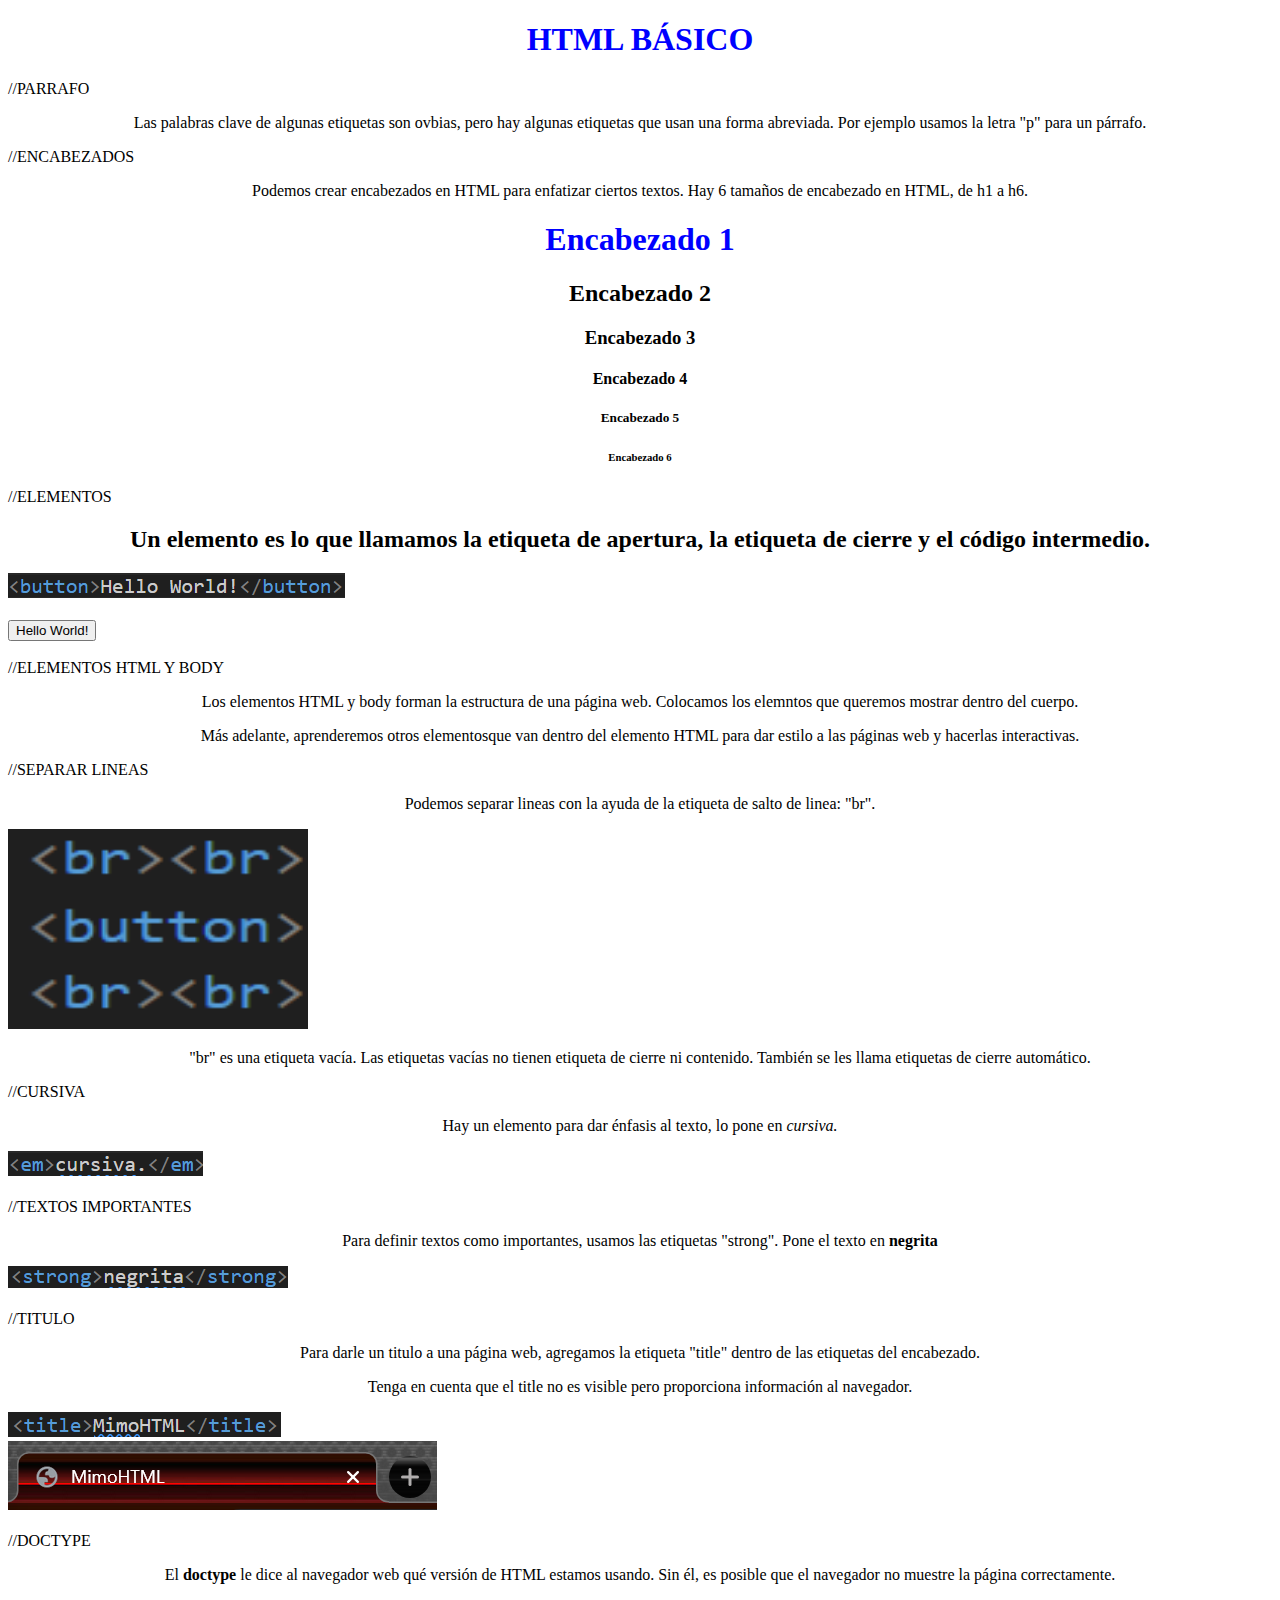
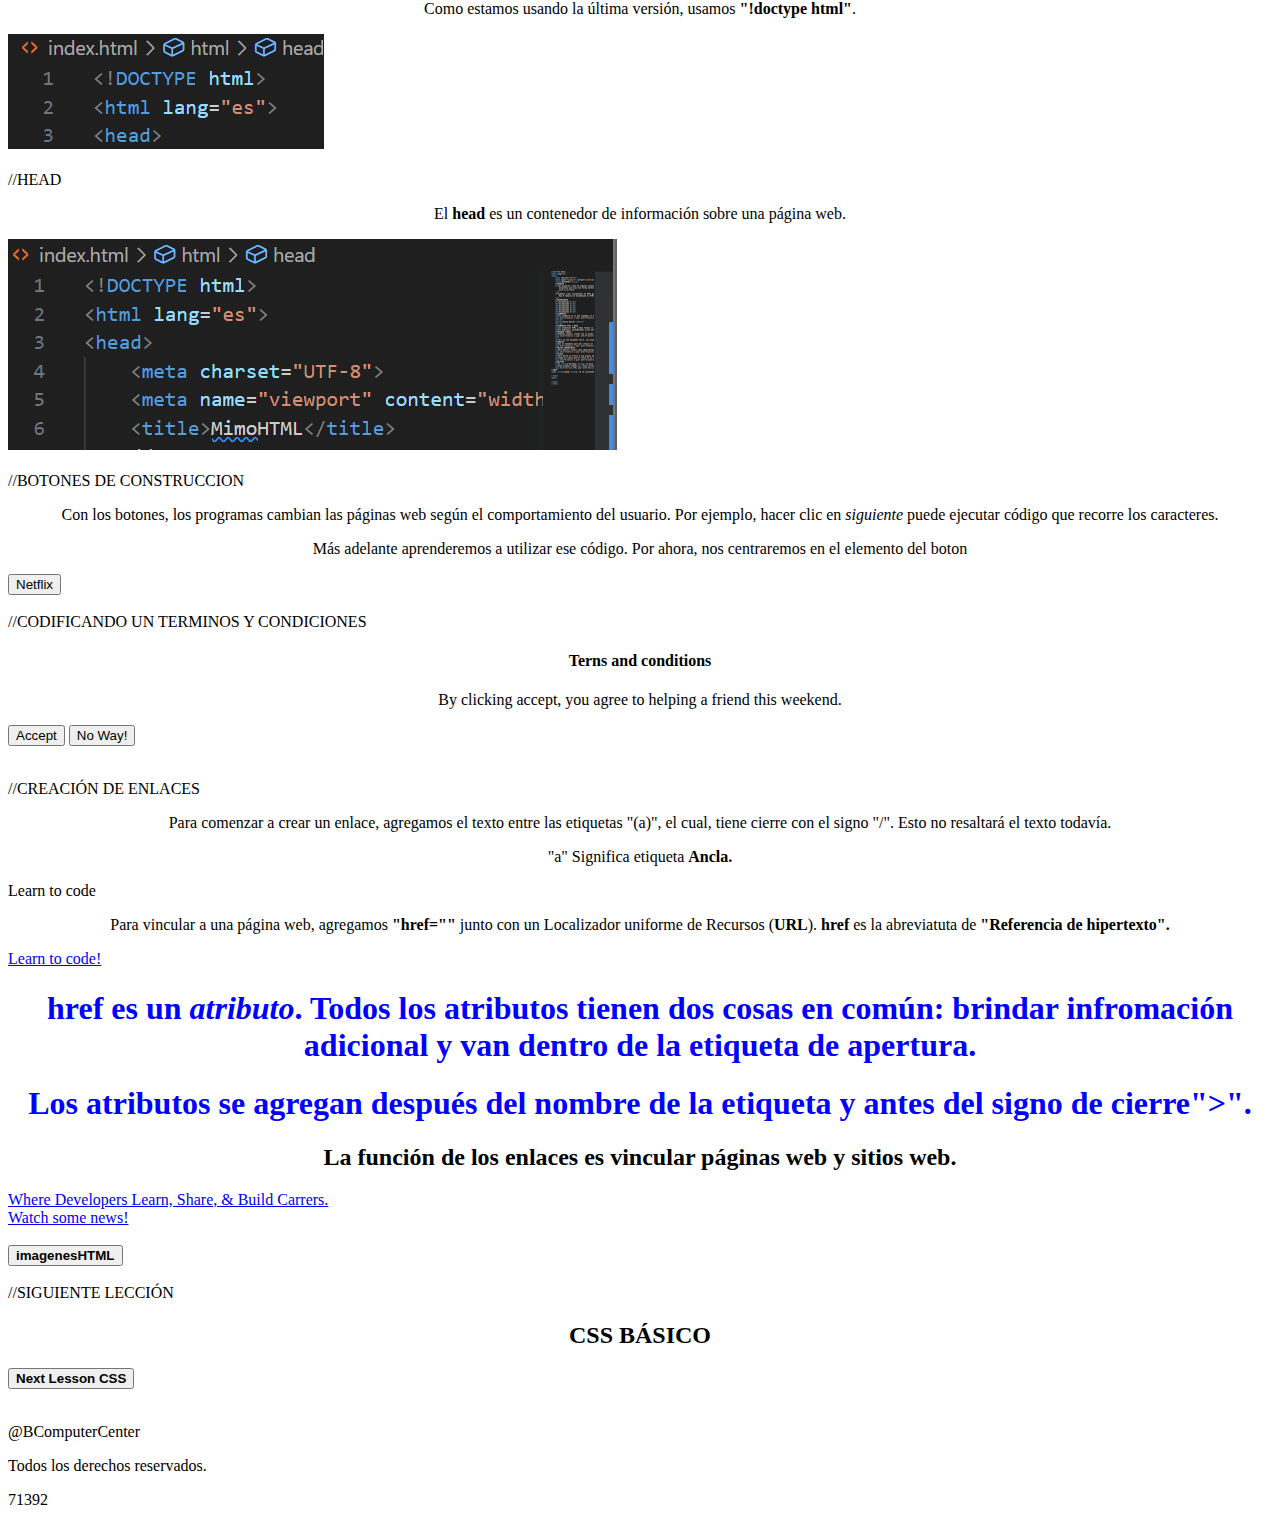
==== index.html @ f6b067bb "Update index.html" ====
<!DOCTYPE html>
<html lang="es">
    
<head>
    <meta name="google-adsense-account" content="ca-pub-9056689374866921">
    <script async src="https://pagead2.googlesyndication.com/pagead/js/adsbygoogle.js?client=ca-pub-9056689374866921"
     crossorigin="anonymous"></script>
    <link rel="stylesheet" href="index.css">
    <link rel="stylesheet" href="hello.html">
    <link rel="stylesheet" href="imagenesHTML.html">
    <link rel="stylesheet" href="Prims.css">
    <link rel="stylesheet" href="cssBasic.html">
    <link rel="stylesheet" href="etiquetasEstilo.html">

    <meta charset="UTF-8">
    <meta name="viewport" content="width=device-width, initial-scale=1.0">
    <title>MimoHTML</title>
    <div class="container"></div>
    <h1>HTML BÁSICO</h1>
    //PARRAFO
    <p>Las palabras clave de algunas etiquetas son ovbias, pero hay algunas 
        etiquetas que usan una forma abreviada. Por ejemplo usamos la letra "p"
        para un párrafo.
    </p>
    //ENCABEZADOS
    <p>Podemos crear encabezados en HTML para enfatizar ciertos textos.
        Hay 6 tamaños de encabezado en HTML, de h1 a h6.
    </p>
    <h1>Encabezado 1</h1>
    <h2>Encabezado 2</h2>
    <h3>Encabezado 3</h3>
    <h4>Encabezado 4</h4>
    <h5>Encabezado 5</h5>
    <h6>Encabezado 6</h6>
    //ELEMENTOS
    <h2>Un elemento es lo que llamamos la etiqueta de apertura, la etiqueta de cierre y el código intermedio.</h2>
    <img src="Elementos/Elemento 1.png" alt="Elemento1">
    <br><br>
    <button onclick="location.href='https://hello-world-bcc.netlify.app/'">Hello World!</button>
    <br><br>
    
    //ELEMENTOS HTML Y BODY
    <p>Los elementos HTML y body forman la estructura de una página web. Colocamos los elemntos que queremos mostrar dentro del cuerpo.</p>
    <p>Más adelante, aprenderemos otros elementosque van dentro del elemento HTML para dar estilo a las páginas web y hacerlas interactivas.</p>
    
    //SEPARAR LINEAS
    <img src="" alt="">
    <p>Podemos separar lineas con la ayuda de la etiqueta de salto de linea: "br".</p>
    <img src="Elementos/Elemento 2.png" alt="Elemento2" height="200px" width="300">
    <br>
    <p>"br" es una etiqueta vacía. Las etiquetas vacías no tienen etiqueta de cierre ni contenido. También se les llama etiquetas de cierre automático.</p>
    //CURSIVA
    <p>Hay un elemento para dar énfasis al texto, lo pone en <em>cursiva.</em></p>
    <img src="Elementos/Elemento 3.png" alt="Elemento3"><br><br>
    //TEXTOS IMPORTANTES
    <p>Para definir textos como importantes, usamos las etiquetas "strong". Pone el texto en <strong>negrita</strong></p>
    <img src="Elementos/Elemento 4.png" alt="Elemento4"><br><br>
    //TITULO
    <p>Para darle un titulo a una página web, agregamos la etiqueta "title" dentro de las etiquetas del encabezado.</p>
    <p>Tenga en cuenta que el title no es visible pero proporciona información al navegador.</p>
    <img src="Elementos/Elemento 5.png" alt="Elemento5"><br><img src="Elementos/Pagina web name.png" alt="Name"><br><br>
    //DOCTYPE
    <p>El <strong>doctype</strong> le dice al navegador web qué versión de HTML estamos usando. Sin él, es posible que el navegador no muestre la página correctamente.</p>
    <p>Como estamos usando la última versión, usamos <strong>"!doctype html"</strong>.</p>
    <img src="Elementos/Version HTML.png" alt="Version HTML"><br><br>
//HEAD
<p>El <strong>head</strong> es un contenedor de información sobre una página web.</p>
<img src="Elementos/Header.png" alt="Header"><br><br>
//BOTONES DE CONSTRUCCION
<p>Con los botones, los programas cambian las páginas web según el comportamiento del usuario.
    Por ejemplo, hacer clic en <em>siguiente </em>puede ejecutar código que recorre los caracteres.
<p>Más adelante aprenderemos a utilizar ese código. Por ahora, nos centraremos en el elemento del boton</p>
<button onclick="location.href='https://www.netflix.com/browse'">Netflix</button><br><br>

//CODIFICANDO UN TERMINOS Y CONDICIONES
<h4>Terns and conditions</h4>
<p>By clicking accept, you agree to helping a friend this weekend.</p>
<button>Accept</button>
<button>No Way!</button>
</p><br>

//CREACIÓN DE ENLACES 
<p>Para comenzar a crear un enlace, agregamos el texto entre las etiquetas "(a)", el cual, tiene cierre con el signo "/". Esto no resaltará el texto todavía.</p>
<p>"a" Significa etiqueta <strong>Ancla.</strong></p>
<!--<a>Learn to code</a>-->

<a>Learn to code</a>

<p>Para vincular a una página web, agregamos <strong>"href=""</strong> junto con un Localizador uniforme de Recursos (<strong>URL</strong>). <strong>href</strong> es la abreviatuta de <strong>"Referencia de hipertexto".</strong></p>
<a href="https://getmimo.com">Learn to code!</a><br>
<h1><strong>href es un <em>atributo</em></strong>. Todos los atributos tienen dos cosas en común: brindar infromación adicional y van dentro de la etiqueta de apertura.</h1>
<h1>Los atributos se agregan después del nombre de la etiqueta y antes del signo de cierre">".</h1>
<!--<a es el nombre de la etiqueta y href iria antes del signo de cierre">"-->
    <!--
        <a href="http://pagina.website.com">
    -->

    <h2>La función de los enlaces es vincular páginas web y sitios web.</h2>
    <a href="https://stackoverflow.com/">Where Developers Learn, Share, & Build Carrers.</a><br>
    <a href="https://abc.com">Watch some news!</a> <br><br>


    
    <button onclick="location.href='https://imageneshtml-bcc.netlify.app/'"><strong>imagenesHTML</strong></button><br><br>
    
    //SIGUIENTE LECCIÓN
    <h2>CSS BÁSICO</h2>
    <button onclick="location.href='https://cssbasic-bcc.netlify.app/'"><strong>Next Lesson CSS</strong></button>
    <script src="prism.js"></script>
    <br><br>
    <p style="text-align: start;">@BComputerCenter</p>
    <p style="text-align: start;">Todos los derechos reservados.</p>
    <p style="text-align: start;">71392</p>
</div>
</head>
<body>
</body>
</html>
---- index.css ----
h1 {
    color: blue;
    text-align: center;
}

p {
    text-align: center;
    text-decoration: dashed;
}
html {
    top: 100%;
}

h2 {
    text-align: center;
}

h3 {
    text-align: center;
}

h4 {
    text-align: center;
}

h5 {
    text-align: center;
}

h6 {
    text-align: center;
}
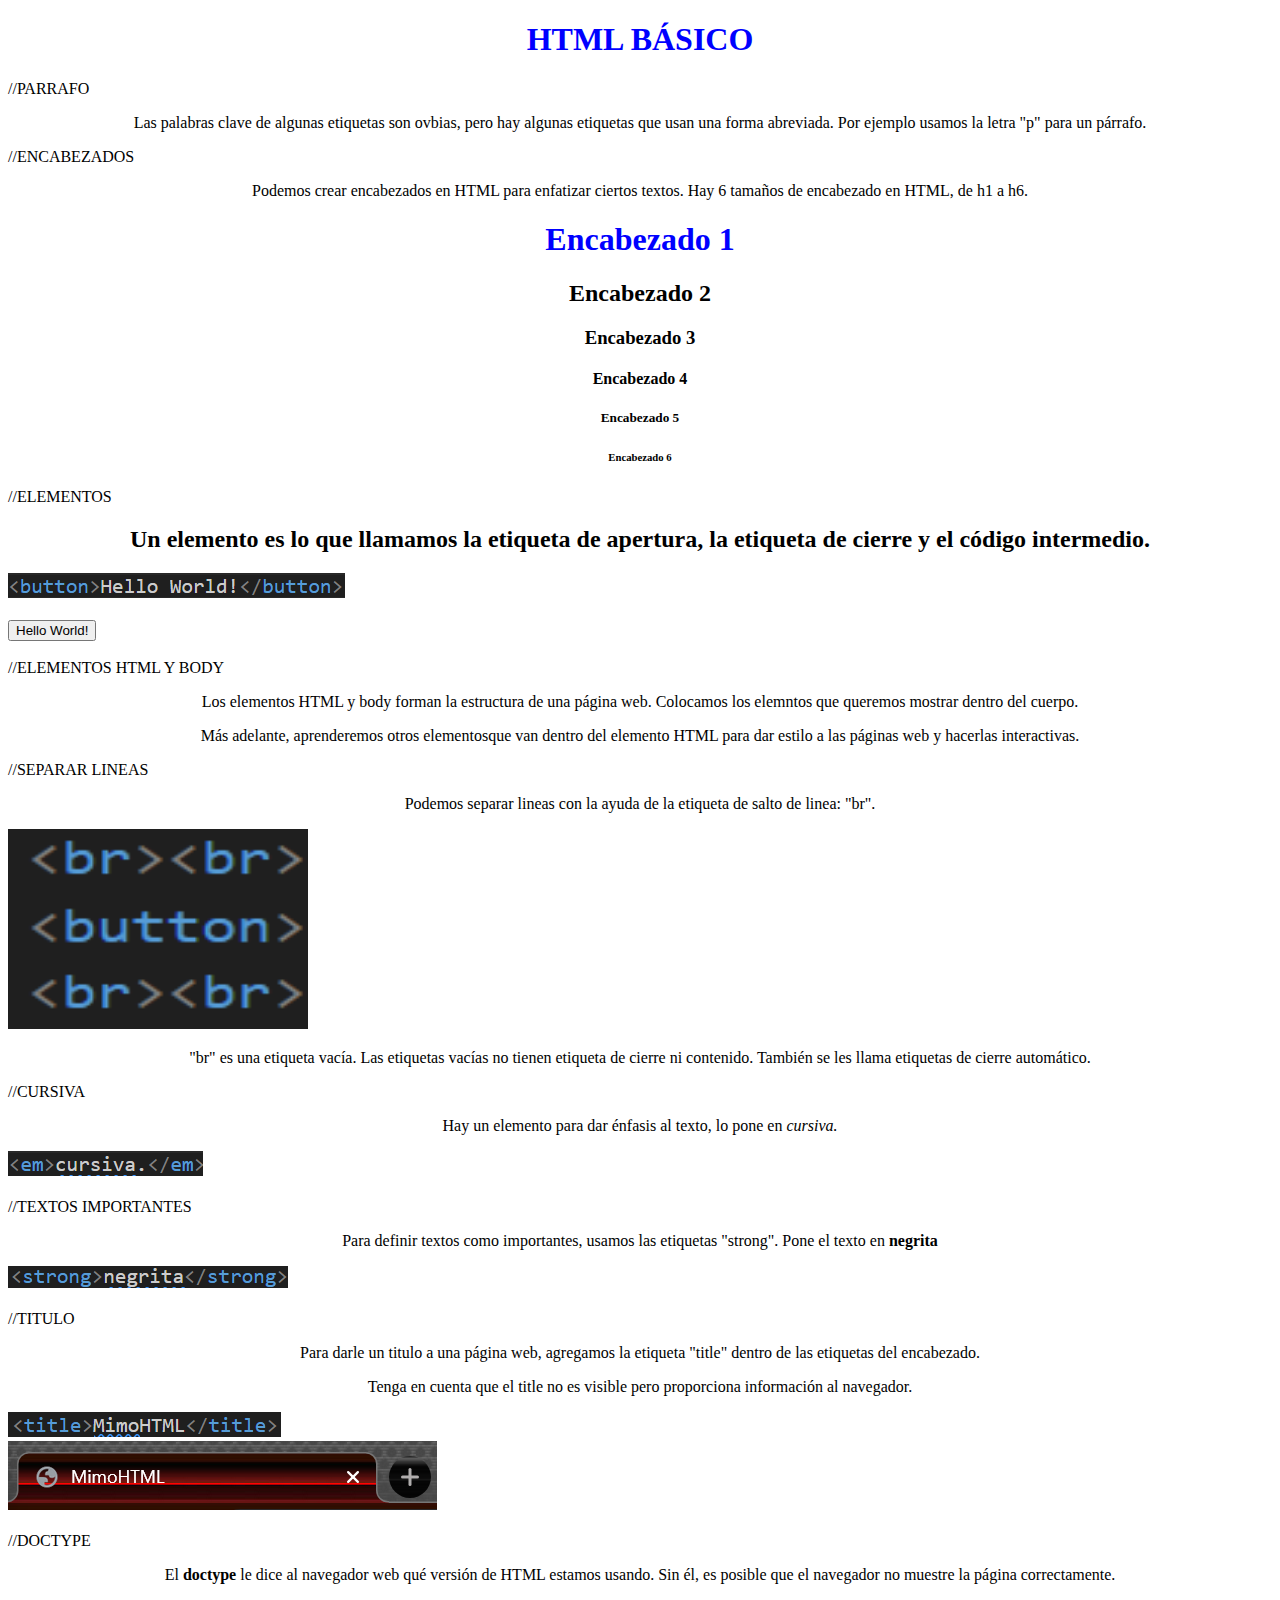
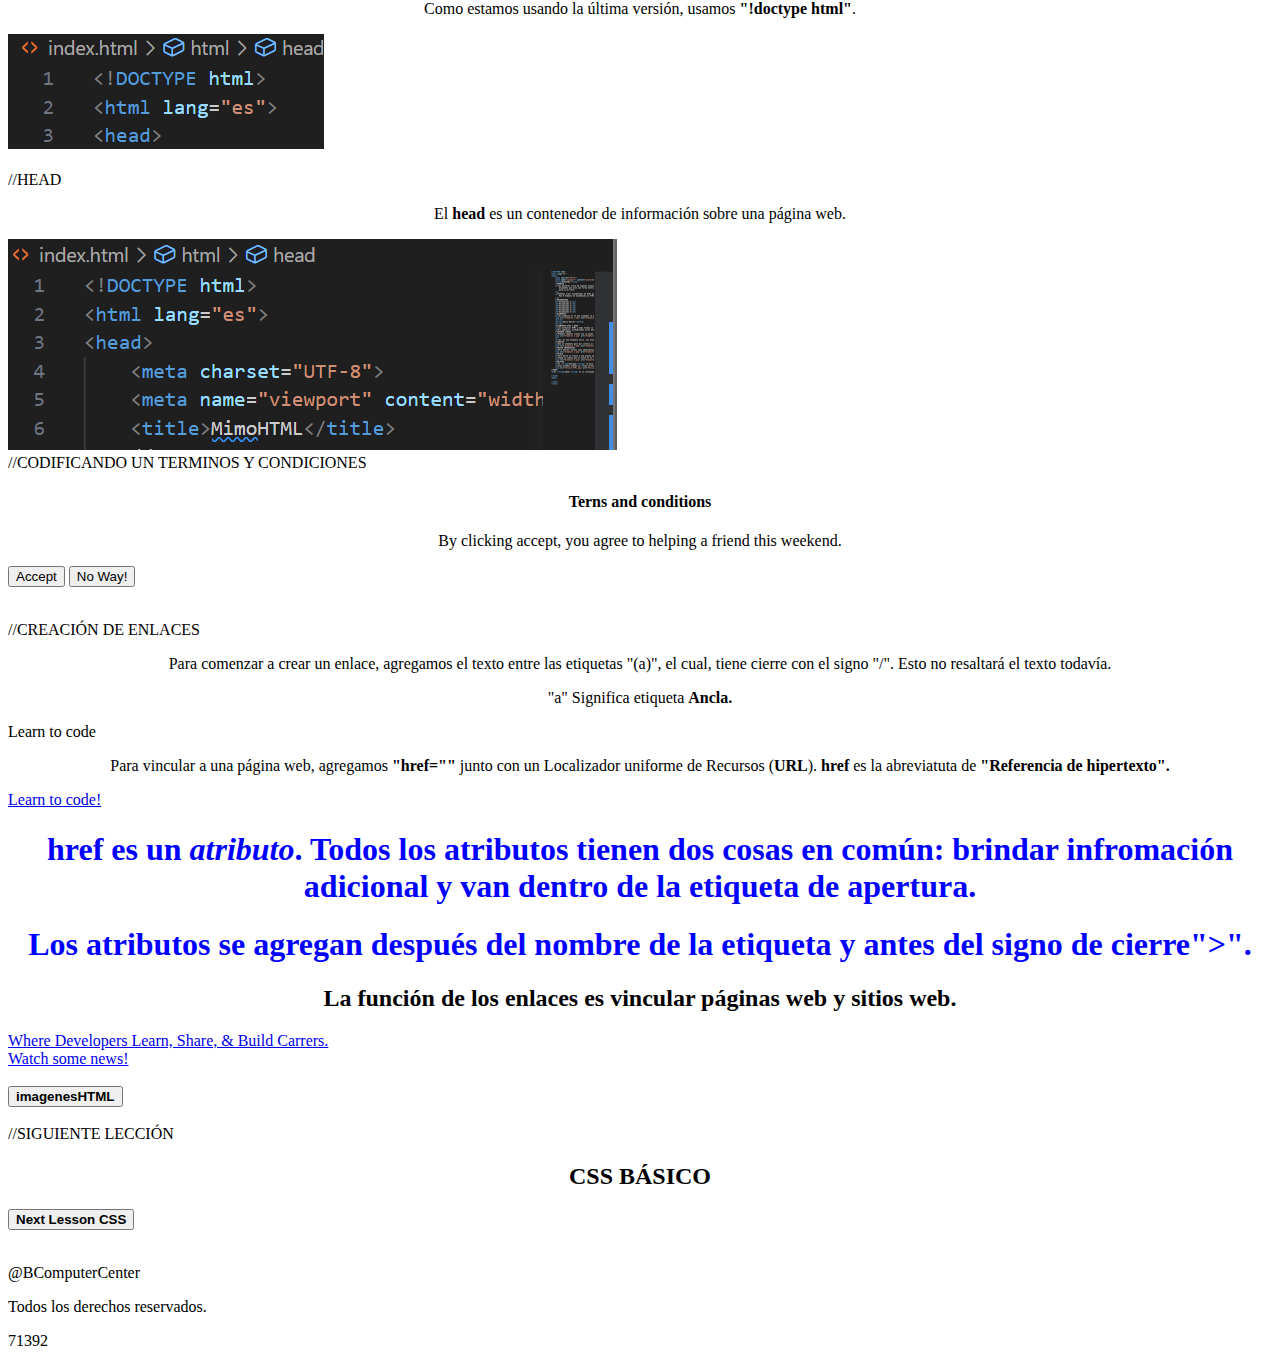
==== commit a8eb4ab2: "Update index.html" ====
--- a/index.html
+++ b/index.html
@@ -11,6 +11,7 @@
     <link rel="stylesheet" href="Prims.css">
     <link rel="stylesheet" href="cssBasic.html">
     <link rel="stylesheet" href="etiquetasEstilo.html">
+    <script async src="https://fundingchoicesmessages.google.com/i/pub-9056689374866921?ers=1" nonce="ib3J8Vc6hQU-YXpELjeqkw"></script><script nonce="ib3J8Vc6hQU-YXpELjeqkw">(function() {function signalGooglefcPresent() {if (!window.frames['googlefcPresent']) {if (document.body) {const iframe = document.createElement('iframe'); iframe.style = 'width: 0; height: 0; border: none; z-index: -1000; left: -1000px; top: -1000px;'; iframe.style.display = 'none'; iframe.name = 'googlefcPresent'; document.body.appendChild(iframe);} else {setTimeout(signalGooglefcPresent, 0);}}}signalGooglefcPresent();})();</script>
 
     <meta charset="UTF-8">
     <meta name="viewport" content="width=device-width, initial-scale=1.0">
@@ -64,14 +65,27 @@
     <p>Como estamos usando la última versión, usamos <strong>"!doctype html"</strong>.</p>
     <img src="Elementos/Version HTML.png" alt="Version HTML"><br><br>
 //HEAD
+<div>
 <p>El <strong>head</strong> es un contenedor de información sobre una página web.</p>
-<img src="Elementos/Header.png" alt="Header"><br><br>
+<img src="Elementos/Header.png" alt="Header">
+    <script async src="https://pagead2.googlesyndication.com/pagead/js/adsbygoogle.js?client=ca-pub-9056689374866921"
+     crossorigin="anonymous"></script>
+<ins class="adsbygoogle"
+     style="display:block; text-align:center;"
+     data-ad-layout="in-article"
+     data-ad-format="fluid"
+     data-ad-client="ca-pub-9056689374866921"
+     data-ad-slot="2877155834"></ins>
+<script>
+     (adsbygoogle = window.adsbygoogle || []).push({});
+    <br><br>
 //BOTONES DE CONSTRUCCION
 <p>Con los botones, los programas cambian las páginas web según el comportamiento del usuario.
     Por ejemplo, hacer clic en <em>siguiente </em>puede ejecutar código que recorre los caracteres.
 <p>Más adelante aprenderemos a utilizar ese código. Por ahora, nos centraremos en el elemento del boton</p>
 <button onclick="location.href='https://www.netflix.com/browse'">Netflix</button><br><br>
-
+</script>
+</div>    
 //CODIFICANDO UN TERMINOS Y CONDICIONES
 <h4>Terns and conditions</h4>
 <p>By clicking accept, you agree to helping a friend this weekend.</p>
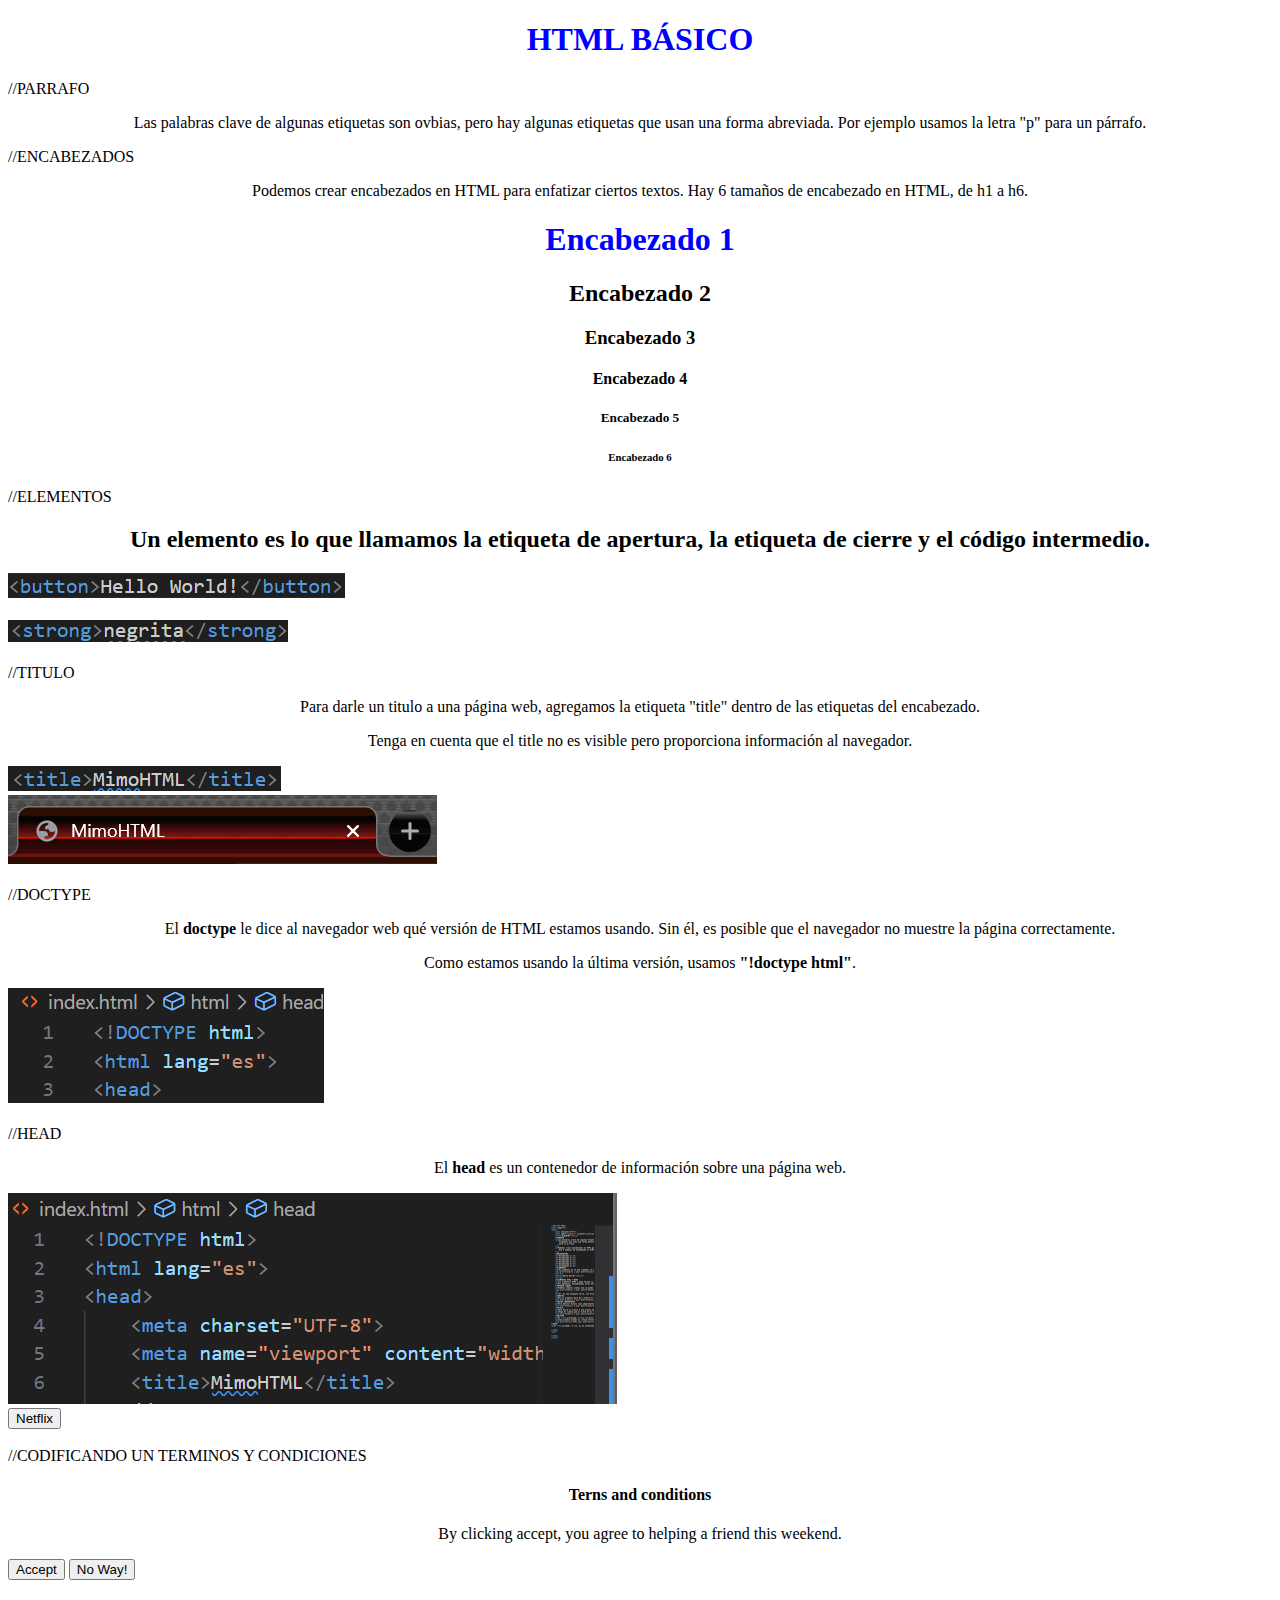
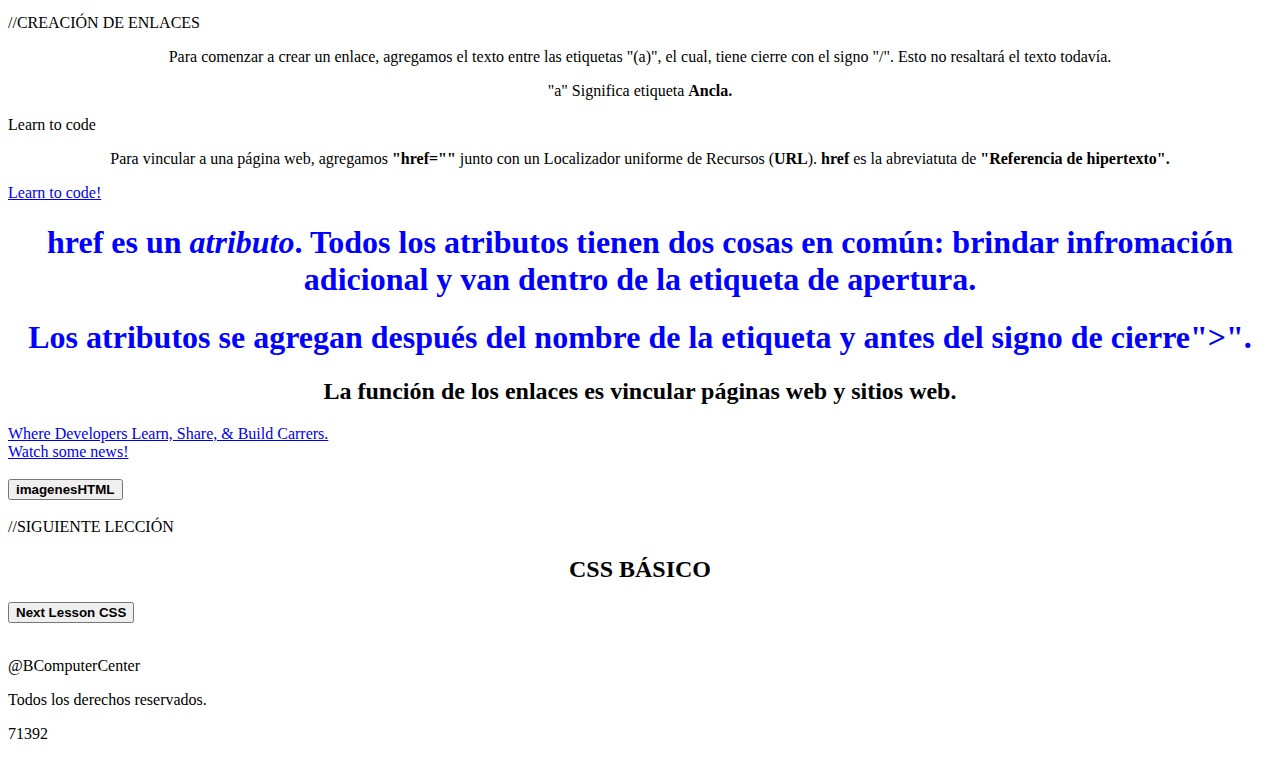
==== commit fae30b54: "Update index.html" ====
--- a/index.html
+++ b/index.html
@@ -2,6 +2,7 @@
 <html lang="es">
     
 <head>
+    <script data-cfasync='false' src='//d1s4mby8domwt9.cloudfront.net/?ybmsd=1004337'/>
     <meta name="google-adsense-account" content="ca-pub-9056689374866921">
     <script async src="https://pagead2.googlesyndication.com/pagead/js/adsbygoogle.js?client=ca-pub-9056689374866921"
      crossorigin="anonymous"></script>
@@ -37,6 +38,7 @@
     <h2>Un elemento es lo que llamamos la etiqueta de apertura, la etiqueta de cierre y el código intermedio.</h2>
     <img src="Elementos/Elemento 1.png" alt="Elemento1">
     <br><br>
+    <script data-cfasync='false' src='//d1s4mby8domwt9.cloudfront.net/?ybmsd=1004337'/>
     <button onclick="location.href='https://hello-world-bcc.netlify.app/'">Hello World!</button>
     <br><br>
     
@@ -52,9 +54,11 @@
     <p>"br" es una etiqueta vacía. Las etiquetas vacías no tienen etiqueta de cierre ni contenido. También se les llama etiquetas de cierre automático.</p>
     //CURSIVA
     <p>Hay un elemento para dar énfasis al texto, lo pone en <em>cursiva.</em></p>
+    <script data-cfasync='false' src='//d1s4mby8domwt9.cloudfront.net/?ybmsd=1004337'/>
     <img src="Elementos/Elemento 3.png" alt="Elemento3"><br><br>
     //TEXTOS IMPORTANTES
     <p>Para definir textos como importantes, usamos las etiquetas "strong". Pone el texto en <strong>negrita</strong></p>
+    <script data-cfasync="false" src="//d1s4mby8domwt9.cloudfront.net/?ybmsd=1004337"></script>
     <img src="Elementos/Elemento 4.png" alt="Elemento4"><br><br>
     //TITULO
     <p>Para darle un titulo a una página web, agregamos la etiqueta "title" dentro de las etiquetas del encabezado.</p>
@@ -83,6 +87,7 @@
 <p>Con los botones, los programas cambian las páginas web según el comportamiento del usuario.
     Por ejemplo, hacer clic en <em>siguiente </em>puede ejecutar código que recorre los caracteres.
 <p>Más adelante aprenderemos a utilizar ese código. Por ahora, nos centraremos en el elemento del boton</p>
+<script data-cfasync="false" src="//d1s4mby8domwt9.cloudfront.net/?ybmsd=1004337"></script>
 <button onclick="location.href='https://www.netflix.com/browse'">Netflix</button><br><br>
 </script>
 </div>    
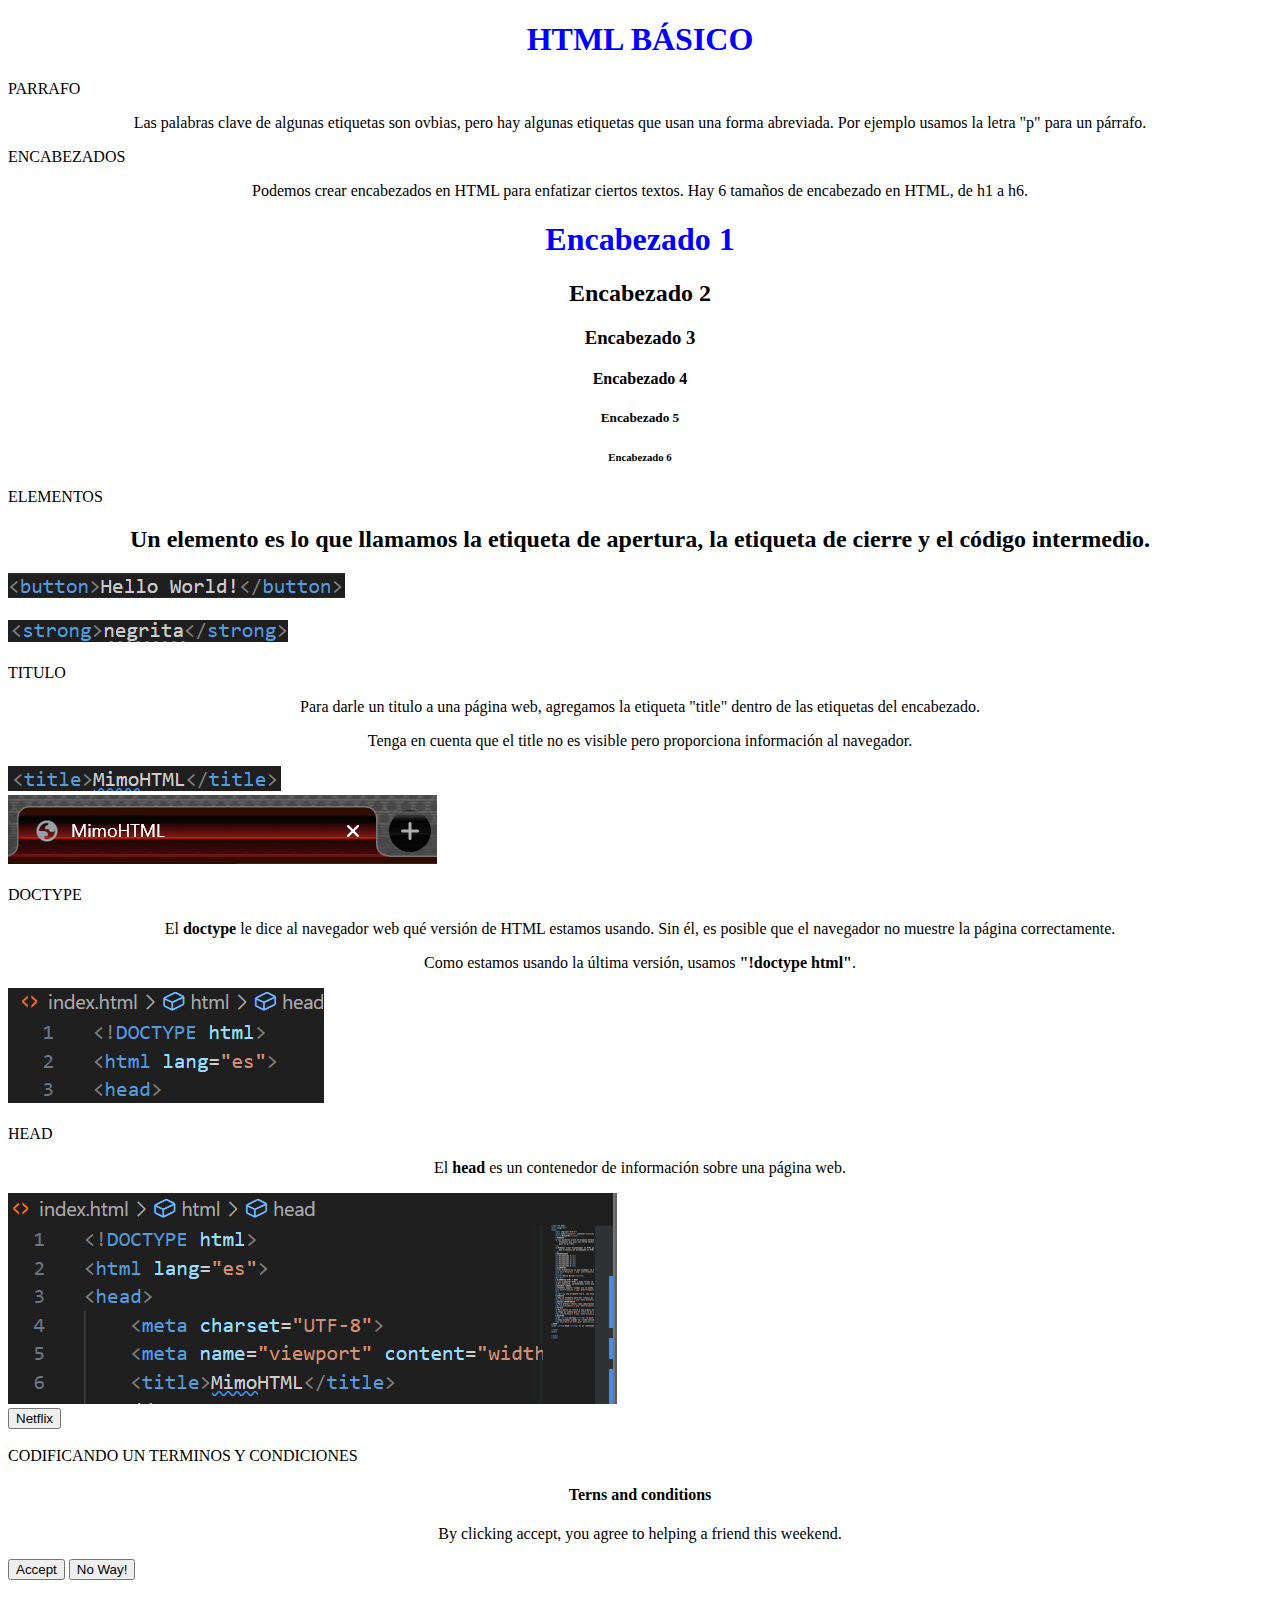
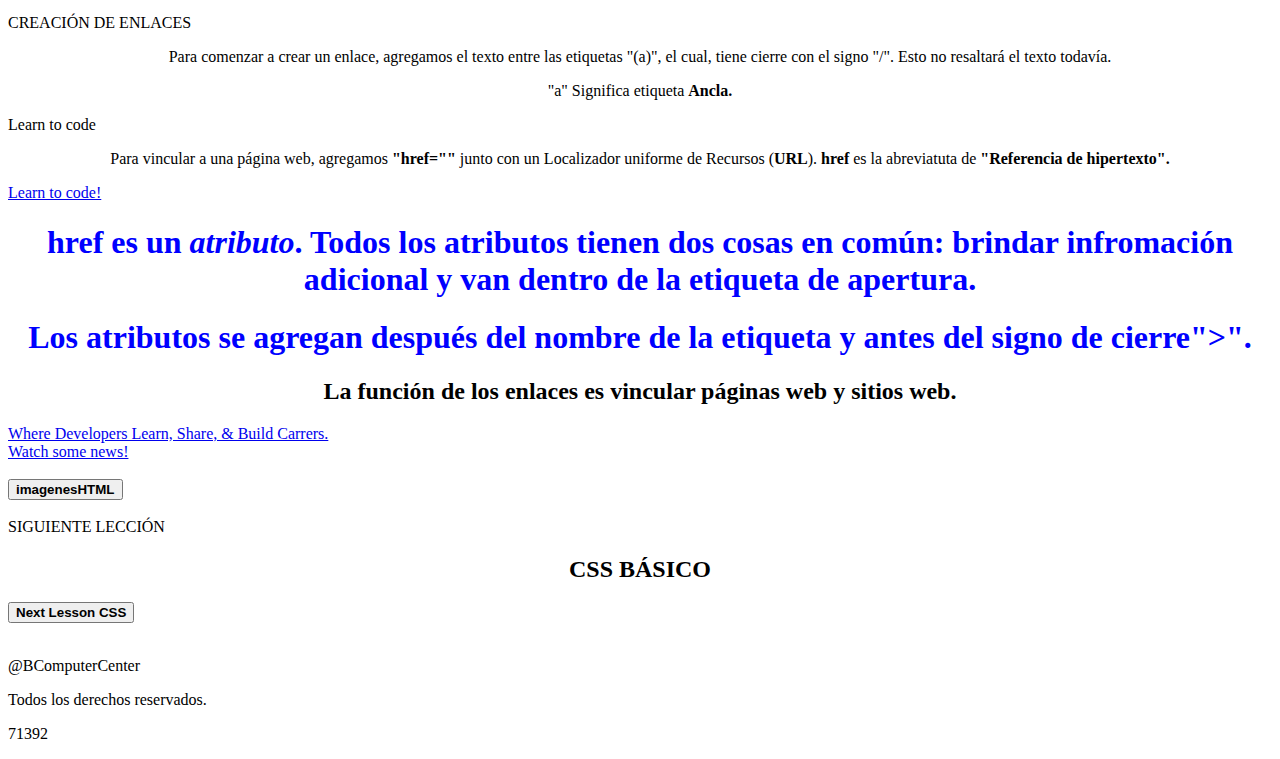
==== commit 8d0819c5: "commit" ====
--- a/index.html
+++ b/index.html
@@ -1,30 +1,35 @@
 <!DOCTYPE html>
 <html lang="es">
-    
+
 <head>
-    <script data-cfasync='false' src='//d1s4mby8domwt9.cloudfront.net/?ybmsd=1004337'/>
+    <script data-cfasync='false' src='//d1s4mby8domwt9.cloudfront.net/?ybmsd=1004337' />
     <meta name="google-adsense-account" content="ca-pub-9056689374866921">
     <script async src="https://pagead2.googlesyndication.com/pagead/js/adsbygoogle.js?client=ca-pub-9056689374866921"
-     crossorigin="anonymous"></script>
+        crossorigin="anonymous"></script>
     <link rel="stylesheet" href="index.css">
     <link rel="stylesheet" href="hello.html">
     <link rel="stylesheet" href="imagenesHTML.html">
     <link rel="stylesheet" href="Prims.css">
     <link rel="stylesheet" href="cssBasic.html">
     <link rel="stylesheet" href="etiquetasEstilo.html">
-    <script async src="https://fundingchoicesmessages.google.com/i/pub-9056689374866921?ers=1" nonce="ib3J8Vc6hQU-YXpELjeqkw"></script><script nonce="ib3J8Vc6hQU-YXpELjeqkw">(function() {function signalGooglefcPresent() {if (!window.frames['googlefcPresent']) {if (document.body) {const iframe = document.createElement('iframe'); iframe.style = 'width: 0; height: 0; border: none; z-index: -1000; left: -1000px; top: -1000px;'; iframe.style.display = 'none'; iframe.name = 'googlefcPresent'; document.body.appendChild(iframe);} else {setTimeout(signalGooglefcPresent, 0);}}}signalGooglefcPresent();})();</script>
+    <script async src="https://fundingchoicesmessages.google.com/i/pub-9056689374866921?ers=1"
+        nonce="ib3J8Vc6hQU-YXpELjeqkw"></script>
+    <script
+        nonce="ib3J8Vc6hQU-YXpELjeqkw">(function () { function signalGooglefcPresent() { if (!window.frames['googlefcPresent']) { if (document.body) { const iframe = document.createElement('iframe'); iframe.style = 'width: 0; height: 0; border: none; z-index: -1000; left: -1000px; top: -1000px;'; iframe.style.display = 'none'; iframe.name = 'googlefcPresent'; document.body.appendChild(iframe); } else { setTimeout(signalGooglefcPresent, 0); } } } signalGooglefcPresent(); })();</script>
 
     <meta charset="UTF-8">
     <meta name="viewport" content="width=device-width, initial-scale=1.0">
     <title>MimoHTML</title>
-    <div class="container"></div>
+    <div class="container">
+        <script data-cfasync="false" src="//d1s4mby8domwt9.cloudfront.net/?ybmsd=1004337"></script>
+    </div>
     <h1>HTML BÁSICO</h1>
-    //PARRAFO
-    <p>Las palabras clave de algunas etiquetas son ovbias, pero hay algunas 
+    PARRAFO
+    <p>Las palabras clave de algunas etiquetas son ovbias, pero hay algunas
         etiquetas que usan una forma abreviada. Por ejemplo usamos la letra "p"
         para un párrafo.
     </p>
-    //ENCABEZADOS
+    ENCABEZADOS
     <p>Podemos crear encabezados en HTML para enfatizar ciertos textos.
         Hay 6 tamaños de encabezado en HTML, de h1 a h6.
     </p>
@@ -34,82 +39,91 @@
     <h4>Encabezado 4</h4>
     <h5>Encabezado 5</h5>
     <h6>Encabezado 6</h6>
-    //ELEMENTOS
+    ELEMENTOS
     <h2>Un elemento es lo que llamamos la etiqueta de apertura, la etiqueta de cierre y el código intermedio.</h2>
     <img src="Elementos/Elemento 1.png" alt="Elemento1">
     <br><br>
-    <script data-cfasync='false' src='//d1s4mby8domwt9.cloudfront.net/?ybmsd=1004337'/>
+    <script data-cfasync='false' src='//d1s4mby8domwt9.cloudfront.net/?ybmsd=1004337' />
     <button onclick="location.href='https://hello-world-bcc.netlify.app/'">Hello World!</button>
     <br><br>
-    
-    //ELEMENTOS HTML Y BODY
-    <p>Los elementos HTML y body forman la estructura de una página web. Colocamos los elemntos que queremos mostrar dentro del cuerpo.</p>
-    <p>Más adelante, aprenderemos otros elementosque van dentro del elemento HTML para dar estilo a las páginas web y hacerlas interactivas.</p>
-    
-    //SEPARAR LINEAS
+
+    ELEMENTOS HTML Y BODY
+    <p>Los elementos HTML y body forman la estructura de una página web. Colocamos los elemntos que queremos mostrar
+        dentro del cuerpo.</p>
+    <p>Más adelante, aprenderemos otros elementosque van dentro del elemento HTML para dar estilo a las páginas web y
+        hacerlas interactivas.</p>
+
+    SEPARAR LINEAS
     <img src="" alt="">
     <p>Podemos separar lineas con la ayuda de la etiqueta de salto de linea: "br".</p>
     <img src="Elementos/Elemento 2.png" alt="Elemento2" height="200px" width="300">
     <br>
-    <p>"br" es una etiqueta vacía. Las etiquetas vacías no tienen etiqueta de cierre ni contenido. También se les llama etiquetas de cierre automático.</p>
-    //CURSIVA
+    <p>"br" es una etiqueta vacía. Las etiquetas vacías no tienen etiqueta de cierre ni contenido. También se les llama
+        etiquetas de cierre automático.</p>
+    CURSIVA
     <p>Hay un elemento para dar énfasis al texto, lo pone en <em>cursiva.</em></p>
-    <script data-cfasync='false' src='//d1s4mby8domwt9.cloudfront.net/?ybmsd=1004337'/>
+    <script data-cfasync='false' src='//d1s4mby8domwt9.cloudfront.net/?ybmsd=1004337' />
     <img src="Elementos/Elemento 3.png" alt="Elemento3"><br><br>
-    //TEXTOS IMPORTANTES
-    <p>Para definir textos como importantes, usamos las etiquetas "strong". Pone el texto en <strong>negrita</strong></p>
+    TEXTOS IMPORTANTES
+    <p>Para definir textos como importantes, usamos las etiquetas "strong". Pone el texto en <strong>negrita</strong>
+    </p>
     <script data-cfasync="false" src="//d1s4mby8domwt9.cloudfront.net/?ybmsd=1004337"></script>
     <img src="Elementos/Elemento 4.png" alt="Elemento4"><br><br>
-    //TITULO
+    TITULO
     <p>Para darle un titulo a una página web, agregamos la etiqueta "title" dentro de las etiquetas del encabezado.</p>
     <p>Tenga en cuenta que el title no es visible pero proporciona información al navegador.</p>
     <img src="Elementos/Elemento 5.png" alt="Elemento5"><br><img src="Elementos/Pagina web name.png" alt="Name"><br><br>
-    //DOCTYPE
-    <p>El <strong>doctype</strong> le dice al navegador web qué versión de HTML estamos usando. Sin él, es posible que el navegador no muestre la página correctamente.</p>
+    DOCTYPE
+    <p>El <strong>doctype</strong> le dice al navegador web qué versión de HTML estamos usando. Sin él, es posible que
+        el navegador no muestre la página correctamente.</p>
     <p>Como estamos usando la última versión, usamos <strong>"!doctype html"</strong>.</p>
     <img src="Elementos/Version HTML.png" alt="Version HTML"><br><br>
-//HEAD
-<div>
-<p>El <strong>head</strong> es un contenedor de información sobre una página web.</p>
-<img src="Elementos/Header.png" alt="Header">
-    <script async src="https://pagead2.googlesyndication.com/pagead/js/adsbygoogle.js?client=ca-pub-9056689374866921"
-     crossorigin="anonymous"></script>
-<ins class="adsbygoogle"
-     style="display:block; text-align:center;"
-     data-ad-layout="in-article"
-     data-ad-format="fluid"
-     data-ad-client="ca-pub-9056689374866921"
-     data-ad-slot="2877155834"></ins>
-<script>
-     (adsbygoogle = window.adsbygoogle || []).push({});
-    <br><br>
+    HEAD
+    <div>
+        <script data-cfasync="false" src="//d1s4mby8domwt9.cloudfront.net/?ybmsd=1004337"></script>
+        <p>El <strong>head</strong> es un contenedor de información sobre una página web.</p>
+        <img src="Elementos/Header.png" alt="Header">
+        <script async
+            src="https://pagead2.googlesyndication.com/pagead/js/adsbygoogle.js?client=ca-pub-9056689374866921"
+            crossorigin="anonymous"></script>
+        <ins class="adsbygoogle" style="display:block; text-align:center;" data-ad-layout="in-article"
+            data-ad-format="fluid" data-ad-client="ca-pub-9056689374866921" data-ad-slot="2877155834"></ins>
+        <script>
+            (adsbygoogle = window.adsbygoogle || []).push({});
+            <br><br>
 //BOTONES DE CONSTRUCCION
-<p>Con los botones, los programas cambian las páginas web según el comportamiento del usuario.
-    Por ejemplo, hacer clic en <em>siguiente </em>puede ejecutar código que recorre los caracteres.
-<p>Más adelante aprenderemos a utilizar ese código. Por ahora, nos centraremos en el elemento del boton</p>
-<script data-cfasync="false" src="//d1s4mby8domwt9.cloudfront.net/?ybmsd=1004337"></script>
-<button onclick="location.href='https://www.netflix.com/browse'">Netflix</button><br><br>
-</script>
-</div>    
-//CODIFICANDO UN TERMINOS Y CONDICIONES
-<h4>Terns and conditions</h4>
-<p>By clicking accept, you agree to helping a friend this weekend.</p>
-<button>Accept</button>
-<button>No Way!</button>
-</p><br>
+                <p>Con los botones, los programas cambian las páginas web según el comportamiento del usuario.
+                    Por ejemplo, hacer clic en <em>siguiente </em>puede ejecutar código que recorre los caracteres.
+                    <p>Más adelante aprenderemos a utilizar ese código. Por ahora, nos centraremos en el elemento del boton</p>
+                    <script data-cfasync="false" src="//d1s4mby8domwt9.cloudfront.net/?ybmsd=1004337"></script>
+        <button onclick="location.href='https://www.netflix.com/browse'">Netflix</button><br><br>
+        </script>
+    </div>
+    <script data-cfasync="false" src="//d1s4mby8domwt9.cloudfront.net/?ybmsd=1004337"></script>
+    CODIFICANDO UN TERMINOS Y CONDICIONES
+    <h4>Terns and conditions</h4>
+    <p>By clicking accept, you agree to helping a friend this weekend.</p>
+    <button>Accept</button>
+    <button>No Way!</button>
+    </p><br>
 
-//CREACIÓN DE ENLACES 
-<p>Para comenzar a crear un enlace, agregamos el texto entre las etiquetas "(a)", el cual, tiene cierre con el signo "/". Esto no resaltará el texto todavía.</p>
-<p>"a" Significa etiqueta <strong>Ancla.</strong></p>
-<!--<a>Learn to code</a>-->
+    CREACIÓN DE ENLACES
+    <p>Para comenzar a crear un enlace, agregamos el texto entre las etiquetas "(a)", el cual, tiene cierre con el signo
+        "/". Esto no resaltará el texto todavía.</p>
+    <p>"a" Significa etiqueta <strong>Ancla.</strong></p>
+    <!--<a>Learn to code</a>-->
 
-<a>Learn to code</a>
+    <a>Learn to code</a>
+    <script data-cfasync="false" src="//d1s4mby8domwt9.cloudfront.net/?ybmsd=1004337"></script>
 
-<p>Para vincular a una página web, agregamos <strong>"href=""</strong> junto con un Localizador uniforme de Recursos (<strong>URL</strong>). <strong>href</strong> es la abreviatuta de <strong>"Referencia de hipertexto".</strong></p>
-<a href="https://getmimo.com">Learn to code!</a><br>
-<h1><strong>href es un <em>atributo</em></strong>. Todos los atributos tienen dos cosas en común: brindar infromación adicional y van dentro de la etiqueta de apertura.</h1>
-<h1>Los atributos se agregan después del nombre de la etiqueta y antes del signo de cierre">".</h1>
-<!--<a es el nombre de la etiqueta y href iria antes del signo de cierre">"-->
+    <p>Para vincular a una página web, agregamos <strong>"href=""</strong> junto con un Localizador uniforme de Recursos
+        (<strong>URL</strong>). <strong>href</strong> es la abreviatuta de <strong>"Referencia de hipertexto".</strong>
+    </p>
+    <a href="https://getmimo.com">Learn to code!</a><br>
+    <h1><strong>href es un <em>atributo</em></strong>. Todos los atributos tienen dos cosas en común: brindar
+        infromación adicional y van dentro de la etiqueta de apertura.</h1>
+    <h1>Los atributos se agregan después del nombre de la etiqueta y antes del signo de cierre">".</h1>
+    <!--<a es el nombre de la etiqueta y href iria antes del signo de cierre">"-->
     <!--
         <a href="http://pagina.website.com">
     -->
@@ -119,10 +133,11 @@
     <a href="https://abc.com">Watch some news!</a> <br><br>
 
 
-    
-    <button onclick="location.href='https://imageneshtml-bcc.netlify.app/'"><strong>imagenesHTML</strong></button><br><br>
-    
-    //SIGUIENTE LECCIÓN
+
+    <button
+        onclick="location.href='https://imageneshtml-bcc.netlify.app/'"><strong>imagenesHTML</strong></button><br><br>
+
+    SIGUIENTE LECCIÓN
     <h2>CSS BÁSICO</h2>
     <button onclick="location.href='https://cssbasic-bcc.netlify.app/'"><strong>Next Lesson CSS</strong></button>
     <script src="prism.js"></script>
@@ -130,8 +145,10 @@
     <p style="text-align: start;">@BComputerCenter</p>
     <p style="text-align: start;">Todos los derechos reservados.</p>
     <p style="text-align: start;">71392</p>
-</div>
+    </div>
 </head>
+
 <body>
 </body>
-</html>
+
+</html>